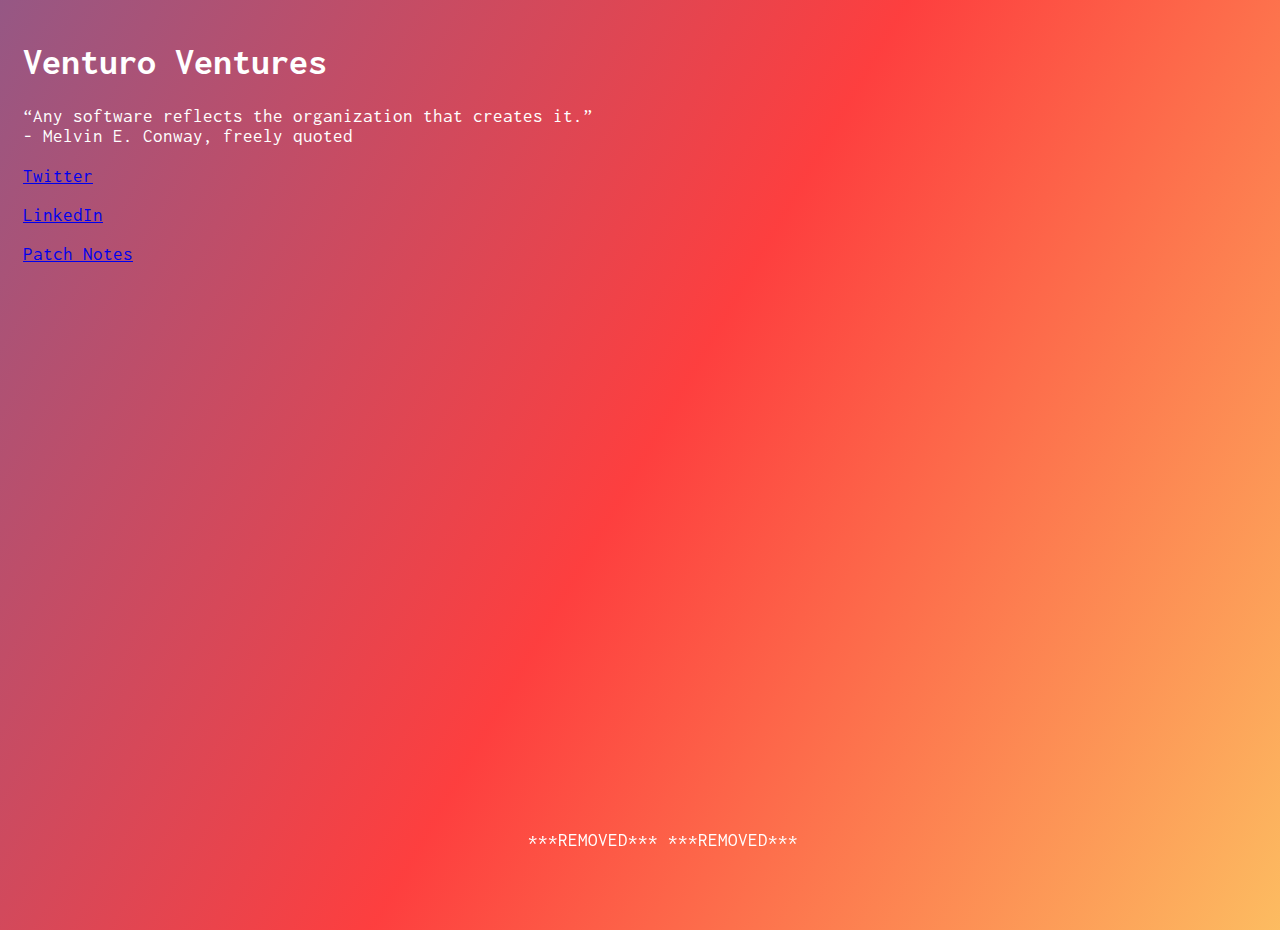
==== index.html @ 37899219 "patch notes" ====
<!doctype html>
<html>

<head>
    <meta charset=utf-8>
    <title>Venturo Ventures</title>

    <link href="https://fonts.googleapis.com/css2?family=Inconsolata&display=swap" rel="stylesheet">
    <link rel="stylesheet" href="css/global.css">
    <script src="scripts/global.js"></script>
</head>

<body>
    <h1>Venturo Ventures</h1>
    <p>“Any software reflects the organization that creates it.”
        <br>
        - Melvin E. Conway, freely quoted
    </p>
    <p><a target="_blank" href="https://twitter.com/ElTimuro">Twitter</a></p>
    <p><a target="_blank" href="https://www.linkedin.com/in/timurercan/">LinkedIn</a></p>
    <p><a target="_blank" href="patchnotes">Patch Notes</a></p>
</body>

<div id="footer">
***REMOVED***
***REMOVED***
</div>

</html>
---- css/global.css ----
html {
    padding: 15px;
    height: 100%;
    background: rgb(243, 243, 243);
    background: linear-gradient(120deg, rgba(131,58,111,0.85) 0%, rgba(253,29,29,0.85) 50%, rgba(252,176,69,0.85) 100%);
}

body {
    overflow: hidden;
    font-family: 'Inconsolata', monospace;
    font-size: 1.2em;
    color: white;
}

#footer {
    position: fixed;
    bottom: 50px;
    text-align: center;
    width: 100%;
}
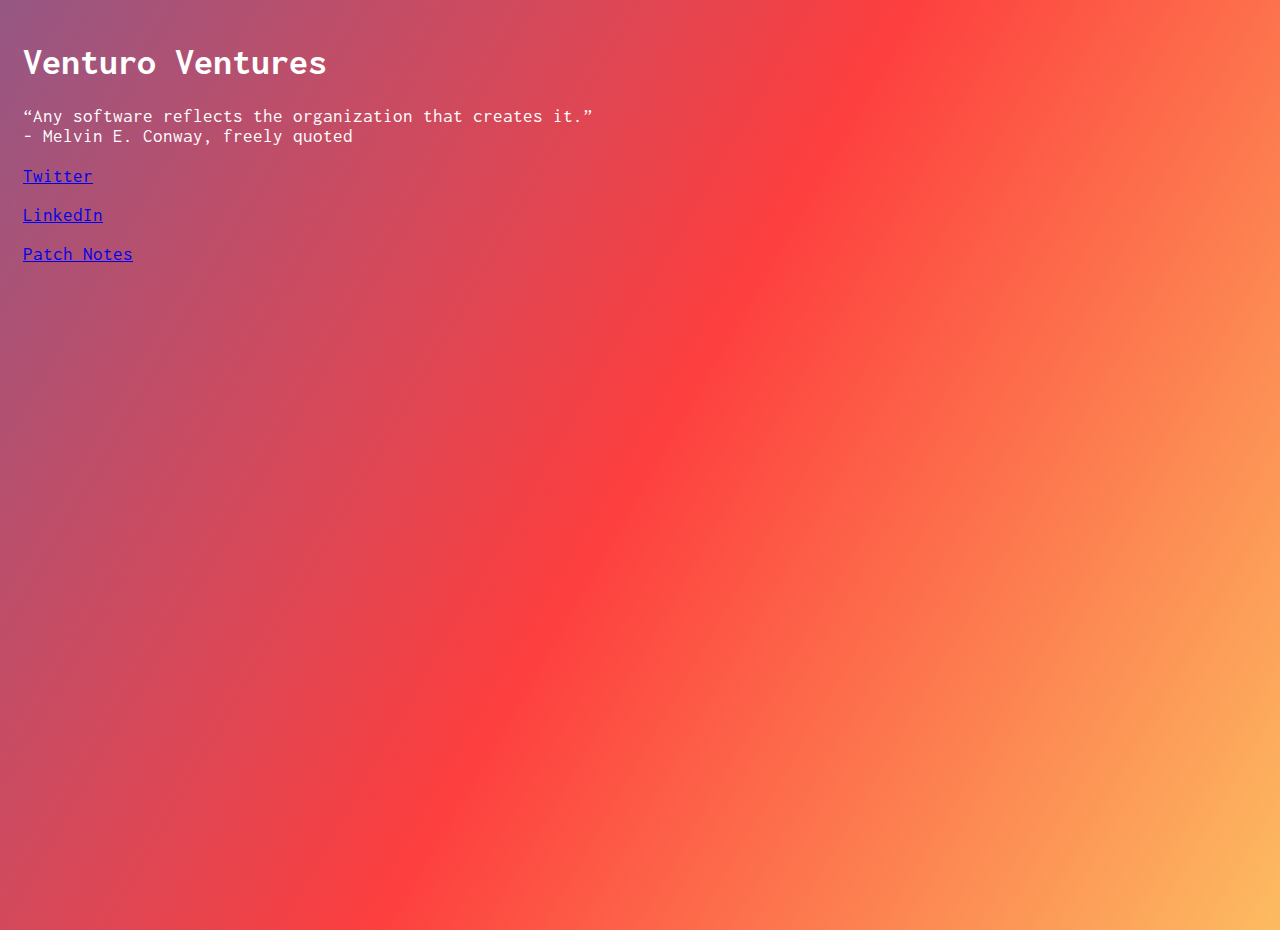
==== commit 42e63bb4: "meta description, remove imprint" ====
--- a/index.html
+++ b/index.html
@@ -4,6 +4,8 @@
 <head>
     <meta charset=utf-8>
     <title>Venturo Ventures</title>
+    <meta property="og:title" content="Venturo Ventures">
+    <meta name="description" content="Thoughts on software and venutres.">
 
     <link href="https://fonts.googleapis.com/css2?family=Inconsolata&display=swap" rel="stylesheet">
     <link rel="stylesheet" href="css/global.css">
@@ -21,9 +23,4 @@
     <p><a target="_blank" href="patchnotes">Patch Notes</a></p>
 </body>
 
-<div id="footer">
-***REMOVED***
-***REMOVED***
-</div>
-
 </html>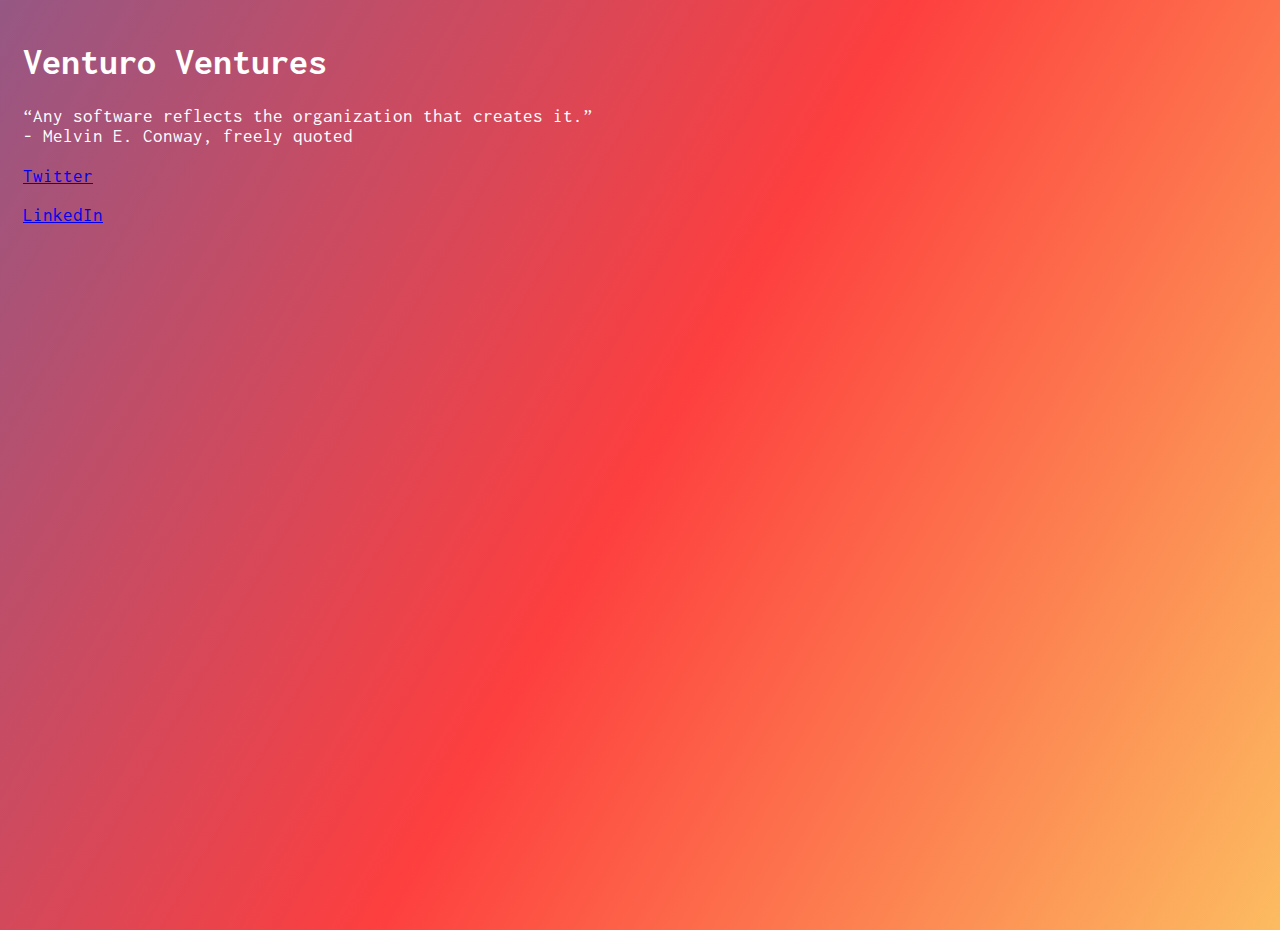
==== commit 33005830: "font and article structure" ====
--- a/index.html
+++ b/index.html
@@ -20,7 +20,6 @@
     </p>
     <p><a target="_blank" href="https://twitter.com/ElTimuro">Twitter</a></p>
     <p><a target="_blank" href="https://www.linkedin.com/in/timurercan/">LinkedIn</a></p>
-    <p><a target="_blank" href="patchnotes">Patch Notes</a></p>
 </body>
 
 </html>--- a/css/global.css
+++ b/css/global.css
@@ -2,7 +2,7 @@
     padding: 15px;
     height: 100%;
     background: rgb(243, 243, 243);
-    background: linear-gradient(120deg, rgba(131,58,111,0.85) 0%, rgba(253,29,29,0.85) 50%, rgba(252,176,69,0.85) 100%);
+    background: linear-gradient(120deg, rgba(131, 58, 111, 0.85) 0%, rgba(253, 29, 29, 0.85) 50%, rgba(252, 176, 69, 0.85) 100%);
 }
 
 body {
@@ -12,6 +12,12 @@
     color: white;
 }
 
+@media (max-device-width: 600px) {
+    body {
+        font-size: 3em;
+    }
+}
+
 #footer {
     position: fixed;
     bottom: 50px;
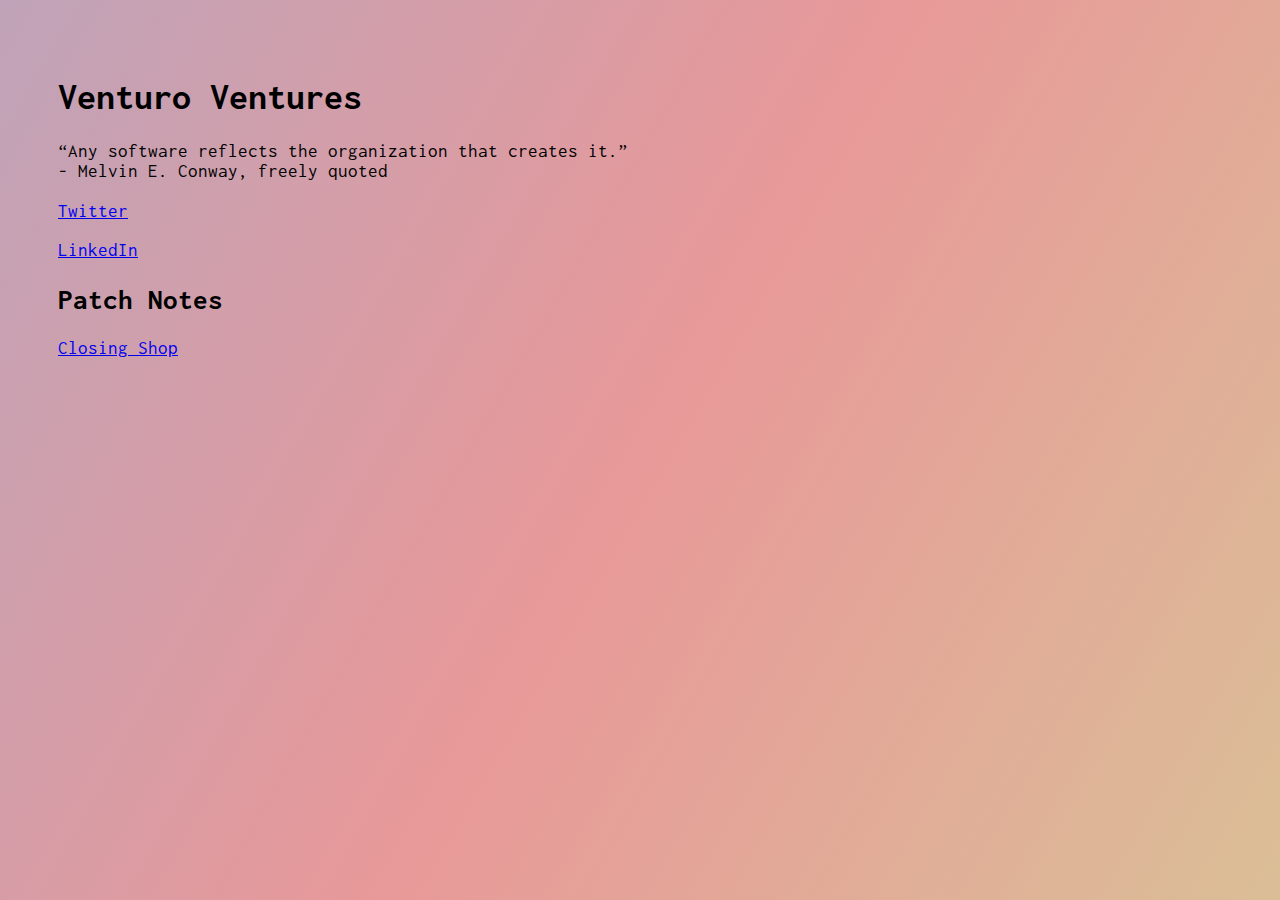
==== commit e8d28061: "closing shop patch note" ====
--- a/index.html
+++ b/index.html
@@ -5,7 +5,12 @@
     <meta charset=utf-8>
     <title>Venturo Ventures</title>
     <meta property="og:title" content="Venturo Ventures">
-    <meta name="description" content="Thoughts on software and venutres.">
+    <meta name="description" content="The future is bright. Thoughts on software and venutres.">
+
+    <link rel="apple-touch-icon" sizes="180x180" href="apple-touch-icon.png">
+    <link rel="icon" type="image/png" sizes="32x32" href="favicon-32x32.png">
+    <link rel="icon" type="image/png" sizes="16x16" href="favicon-16x16.png">
+    <link rel="manifest" href="site.webmanifest">
 
     <link href="https://fonts.googleapis.com/css2?family=Inconsolata&display=swap" rel="stylesheet">
     <link rel="stylesheet" href="css/global.css">
@@ -20,6 +25,8 @@
     </p>
     <p><a target="_blank" href="https://twitter.com/ElTimuro">Twitter</a></p>
     <p><a target="_blank" href="https://www.linkedin.com/in/timurercan/">LinkedIn</a></p>
+    <h2>Patch Notes</h2>
+    <p><a target="_blank" href="patchnotes/closingshop.html">Closing Shop</a></p>
 </body>
 
 </html>--- a/css/global.css
+++ b/css/global.css
@@ -1,15 +1,22 @@
 html {
-    padding: 15px;
-    height: 100%;
+    padding: 50px;
     background: rgb(243, 243, 243);
-    background: linear-gradient(120deg, rgba(131, 58, 111, 0.85) 0%, rgba(253, 29, 29, 0.85) 50%, rgba(252, 176, 69, 0.85) 100%);
+    background: linear-gradient(120deg, rgba(114, 51, 98, 0.45) 0%, rgba(204, 28, 28, 0.45) 50%, rgba(174, 111, 23, 0.45) 100%);
+    background-repeat: no-repeat;
+    background-attachment: fixed;
 }
 
 body {
-    overflow: hidden;
     font-family: 'Inconsolata', monospace;
     font-size: 1.2em;
-    color: white;
+    color: black;
+    text-align: justify;
+    text-justify: inter-word;
+}
+
+li {
+    margin-top: 25px;
+    margin-bottom: 5px;
 }
 
 @media (max-device-width: 600px) {
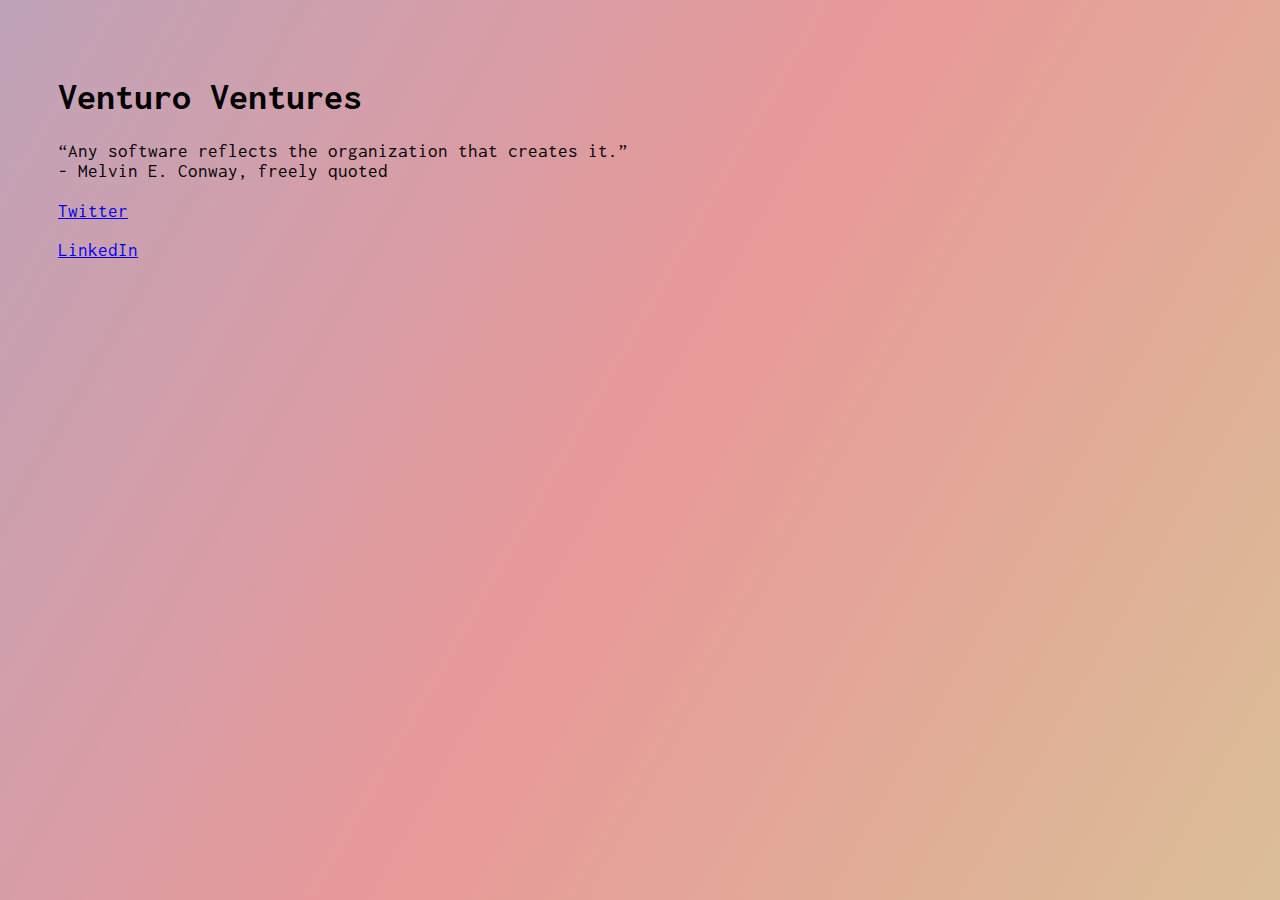
==== commit 4bca45df: "hide patchnotes" ====
--- a/index.html
+++ b/index.html
@@ -25,8 +25,8 @@
     </p>
     <p><a target="_blank" href="https://twitter.com/ElTimuro">Twitter</a></p>
     <p><a target="_blank" href="https://www.linkedin.com/in/timurercan/">LinkedIn</a></p>
-    <h2>Patch Notes</h2>
-    <p><a target="_blank" href="patchnotes/closingshop.html">Closing Shop</a></p>
+    <!-- <h2>Patch Notes</h2>
+    <p><a target="_blank" href="patchnotes/closingshop.html">Closing Shop</a></p> -->
 </body>
 
 </html>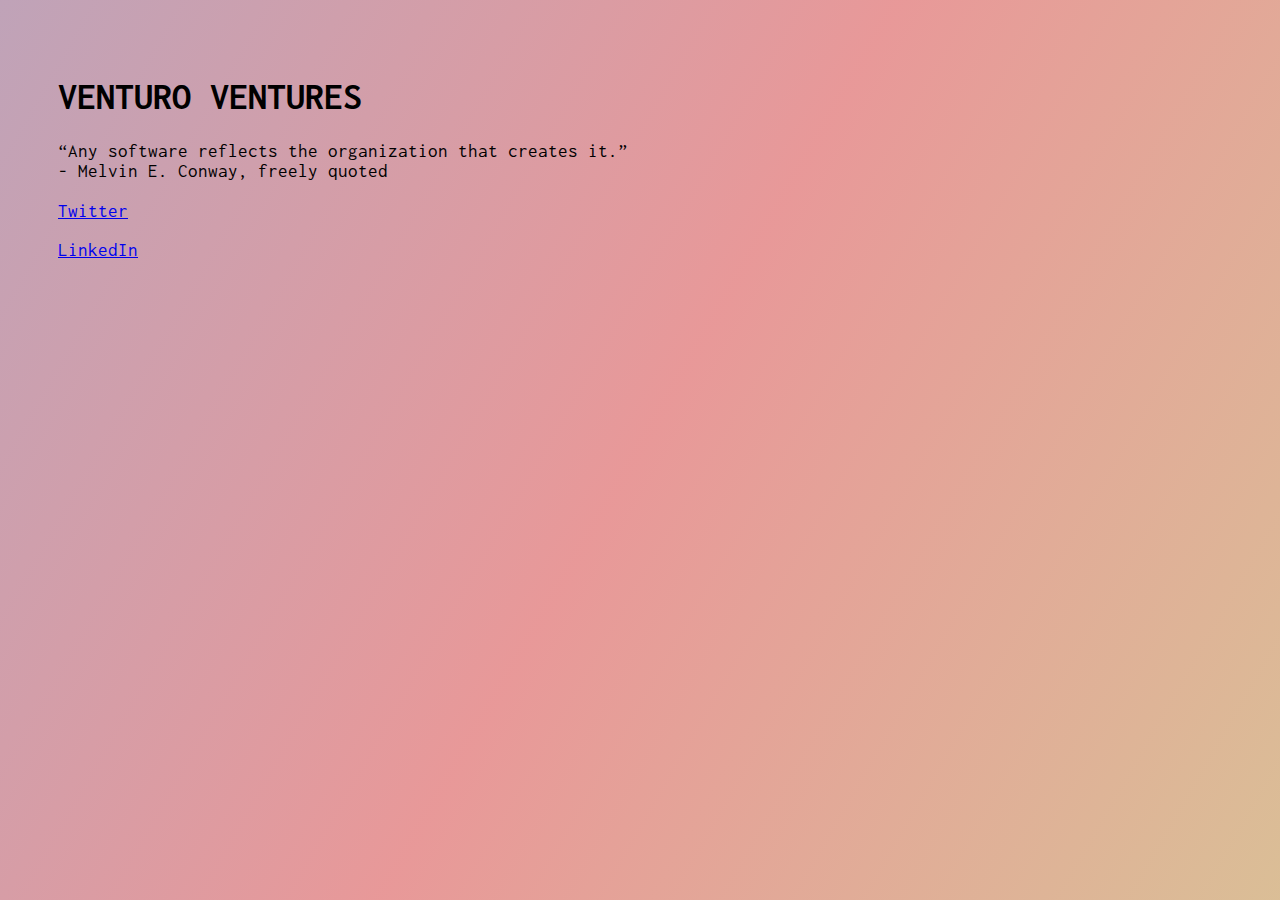
==== commit 6de23cef: "style" ====
--- a/index.html
+++ b/index.html
@@ -18,7 +18,7 @@
 </head>
 
 <body>
-    <h1>Venturo Ventures</h1>
+    <h1>VENTURO VENTURES</h1>
     <p>“Any software reflects the organization that creates it.”
         <br>
         - Melvin E. Conway, freely quoted
--- a/css/global.css
+++ b/css/global.css
@@ -21,13 +21,11 @@
 
 @media (max-device-width: 600px) {
     body {
+        padding: 15px;
         font-size: 3em;
     }
 }
 
-#footer {
-    position: fixed;
-    bottom: 50px;
-    text-align: center;
-    width: 100%;
+h3 {
+    margin-top: 45px;
 }